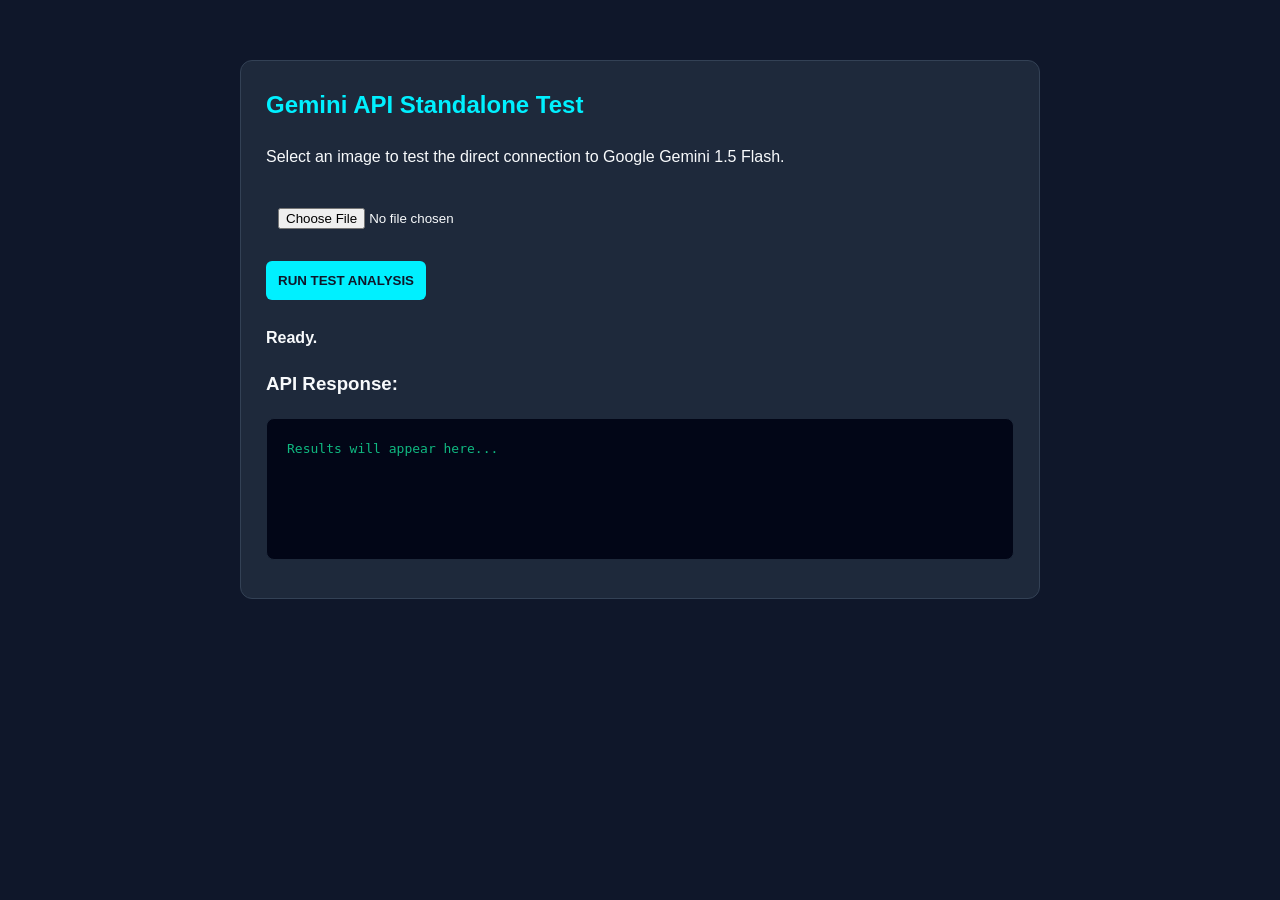
==== test-gemini.html @ cf5e9459 "Add standalone Gemini API test file with direct fetch" ====
<!DOCTYPE html>
<html lang="en">
<head>
    <meta charset="UTF-8">
    <meta name="viewport" content="width=device-width, initial-scale=1.0">
    <title>Gemini API Direct Test</title>
    <style>
        body { font-family: sans-serif; max-width: 800px; margin: 40px auto; padding: 20px; line-height: 1.6; background: #0f172a; color: #f8fafc; }
        .card { background: #1e293b; padding: 25px; border-radius: 12px; border: 1px solid #334155; }
        h2 { color: #00f0ff; margin-top: 0; }
        input, button { margin: 10px 0; padding: 12px; border-radius: 6px; border: none; }
        button { background: #00f0ff; color: #0f172a; font-weight: bold; cursor: pointer; transition: 0.3s; }
        button:hover { opacity: 0.8; transform: translateY(-2px); }
        #status { font-weight: bold; margin: 15px 0; }
        pre { background: #020617; color: #10b981; padding: 20px; border-radius: 8px; overflow-x: auto; border: 1px solid #1e293b; min-height: 100px; white-space: pre-wrap; }
        .error { color: #ef4444; }
    </style>
</head>
<body>
    <div class="card">
        <h2>Gemini API Standalone Test</h2>
        <p>Select an image to test the direct connection to Google Gemini 1.5 Flash.</p>
        
        <input type="file" id="imageInput" accept="image/*">
        <br>
        <button id="testBtn">RUN TEST ANALYSIS</button>

        <div id="status">Ready.</div>
        <h3>API Response:</h3>
        <pre id="output">Results will appear here...</pre>
    </div>

    <script>
        const testBtn = document.getElementById('testBtn');
        const imageInput = document.getElementById('imageInput');
        const status = document.getElementById('status');
        const output = document.getElementById('output');

        // Embedded API Key for Direct Testing
        const apiKey = "AIzaSyAGtDXyTMf-L6R7_bisYAu8AJlILCnLMRg";

        testBtn.addEventListener('click', async () => {
            const file = imageInput.files[0];
            if (!file) return alert("Please select an image first!");

            status.innerHTML = '<span style="color:#00f0ff">Processing... Calling Google API directly.</span>';
            output.innerText = "Waiting for response...";

            const reader = new FileReader();
            reader.readAsDataURL(file);
            reader.onload = async () => {
                try {
                    const base64Data = reader.result.split(',')[1];
                    const mimeType = file.type;

                    const endpoint = `https://generativelanguage.googleapis.com/v1beta/models/gemini-1.5-flash:generateContent?key=${apiKey}`;

                    const response = await fetch(endpoint, {
                        method: 'POST',
                        headers: { 'Content-Type': 'application/json' },
                        body: JSON.stringify({
                            contents: [{
                                parts: [
                                    { text: "Analyze this image briefly and point out 3 layout improvements." },
                                    { 
                                        inline_data: { 
                                            mime_type: mimeType, 
                                            data: base64Data 
                                        } 
                                    }
                                ]
                            }]
                        })
                    });

                    const data = await response.json();

                    if (response.ok) {
                        const resultText = data.candidates?.[0]?.content?.parts?.[0]?.text || "No text generated.";
                        output.innerText = resultText;
                        status.innerHTML = '<span style="color:#10b981">SUCCESS! API is working perfectly.</span>';
                    } else {
                        output.innerText = JSON.stringify(data, null, 2);
                        status.innerHTML = '<span class="error">API ERROR: Check response below.</span>';
                    }

                } catch (err) {
                    console.error(err);
                    output.innerText = err.message;
                    status.innerHTML = '<span class="error">FETCH FAILED: Check console or network.</span>';
                }
            };
        });
    </script>
</body>
</html>
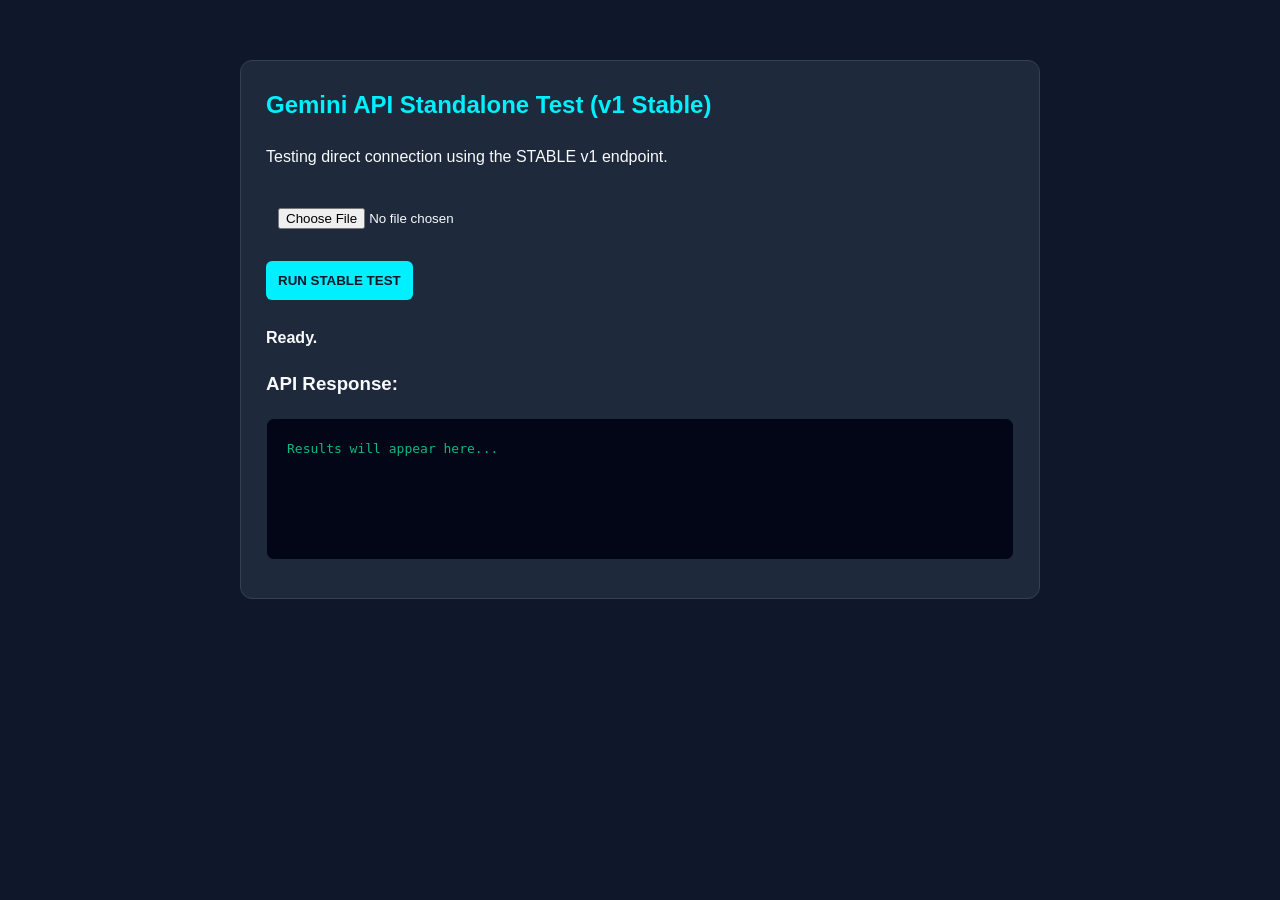
==== commit 48668062: "Switch to Stable v1 Gemini endpoint with Pro fallback" ====
--- a/test-gemini.html
+++ b/test-gemini.html
@@ -3,7 +3,7 @@
 <head>
     <meta charset="UTF-8">
     <meta name="viewport" content="width=device-width, initial-scale=1.0">
-    <title>Gemini API Direct Test</title>
+    <title>Gemini API Direct Test (v1 Stable)</title>
     <style>
         body { font-family: sans-serif; max-width: 800px; margin: 40px auto; padding: 20px; line-height: 1.6; background: #0f172a; color: #f8fafc; }
         .card { background: #1e293b; padding: 25px; border-radius: 12px; border: 1px solid #334155; }
@@ -18,12 +18,12 @@
 </head>
 <body>
     <div class="card">
-        <h2>Gemini API Standalone Test</h2>
-        <p>Select an image to test the direct connection to Google Gemini 1.5 Flash.</p>
+        <h2>Gemini API Standalone Test (v1 Stable)</h2>
+        <p>Testing direct connection using the STABLE v1 endpoint.</p>
         
         <input type="file" id="imageInput" accept="image/*">
         <br>
-        <button id="testBtn">RUN TEST ANALYSIS</button>
+        <button id="testBtn">RUN STABLE TEST</button>
 
         <div id="status">Ready.</div>
         <h3>API Response:</h3>
@@ -36,58 +36,60 @@
         const status = document.getElementById('status');
         const output = document.getElementById('output');
 
-        // Embedded API Key for Direct Testing
         const apiKey = "AIzaSyAGtDXyTMf-L6R7_bisYAu8AJlILCnLMRg";
 
         testBtn.addEventListener('click', async () => {
             const file = imageInput.files[0];
-            if (!file) return alert("Please select an image first!");
+            if (!file) return alert("Please select an image!");
 
-            status.innerHTML = '<span style="color:#00f0ff">Processing... Calling Google API directly.</span>';
-            output.innerText = "Waiting for response...";
+            status.innerHTML = '<span style="color:#00f0ff">Calling Stable v1 Endpoint...</span>';
+            output.innerText = "Waiting...";
 
             const reader = new FileReader();
             reader.readAsDataURL(file);
             reader.onload = async () => {
-                try {
-                    const base64Data = reader.result.split(',')[1];
-                    const mimeType = file.type;
+                const base64Data = reader.result.split(',')[1];
+                const mimeType = file.type;
 
-                    const endpoint = `https://generativelanguage.googleapis.com/v1beta/models/gemini-1.5-flash:generateContent?key=${apiKey}`;
+                // TRY Flash first, then Pro as fallback
+                const models = ['gemini-1.5-flash', 'gemini-1.5-pro'];
+                let success = false;
 
-                    const response = await fetch(endpoint, {
-                        method: 'POST',
-                        headers: { 'Content-Type': 'application/json' },
-                        body: JSON.stringify({
-                            contents: [{
-                                parts: [
-                                    { text: "Analyze this image briefly and point out 3 layout improvements." },
-                                    { 
-                                        inline_data: { 
-                                            mime_type: mimeType, 
-                                            data: base64Data 
-                                        } 
-                                    }
-                                ]
-                            }]
-                        })
-                    });
+                for (const model of models) {
+                    try {
+                        const endpoint = `https://generativelanguage.googleapis.com/v1/models/${model}:generateContent?key=${apiKey}`;
+                        
+                        const response = await fetch(endpoint, {
+                            method: 'POST',
+                            headers: { 'Content-Type': 'application/json' },
+                            body: JSON.stringify({
+                                contents: [{
+                                    parts: [
+                                        { text: "Analyze this image briefly." },
+                                        { inline_data: { mime_type: mimeType, data: base64Data } }
+                                    ]
+                                }]
+                            })
+                        });
 
-                    const data = await response.json();
+                        const data = await response.json();
 
-                    if (response.ok) {
-                        const resultText = data.candidates?.[0]?.content?.parts?.[0]?.text || "No text generated.";
-                        output.innerText = resultText;
-                        status.innerHTML = '<span style="color:#10b981">SUCCESS! API is working perfectly.</span>';
-                    } else {
-                        output.innerText = JSON.stringify(data, null, 2);
-                        status.innerHTML = '<span class="error">API ERROR: Check response below.</span>';
+                        if (response.ok) {
+                            output.innerText = data.candidates?.[0]?.content?.parts?.[0]?.text || "No text.";
+                            status.innerHTML = `<span style="color:#10b981">SUCCESS with ${model}!</span>`;
+                            success = true;
+                            break;
+                        } else {
+                            console.warn(`${model} failed:`, data);
+                        }
+                    } catch (err) {
+                        console.error(err);
                     }
+                }
 
-                } catch (err) {
-                    console.error(err);
-                    output.innerText = err.message;
-                    status.innerHTML = '<span class="error">FETCH FAILED: Check console or network.</span>';
+                if (!success) {
+                    status.innerHTML = '<span class="error">TEST FAILED on both models. Check console.</span>';
+                    output.innerText = "Could not get a successful response from Gemini v1.";
                 }
             };
         });
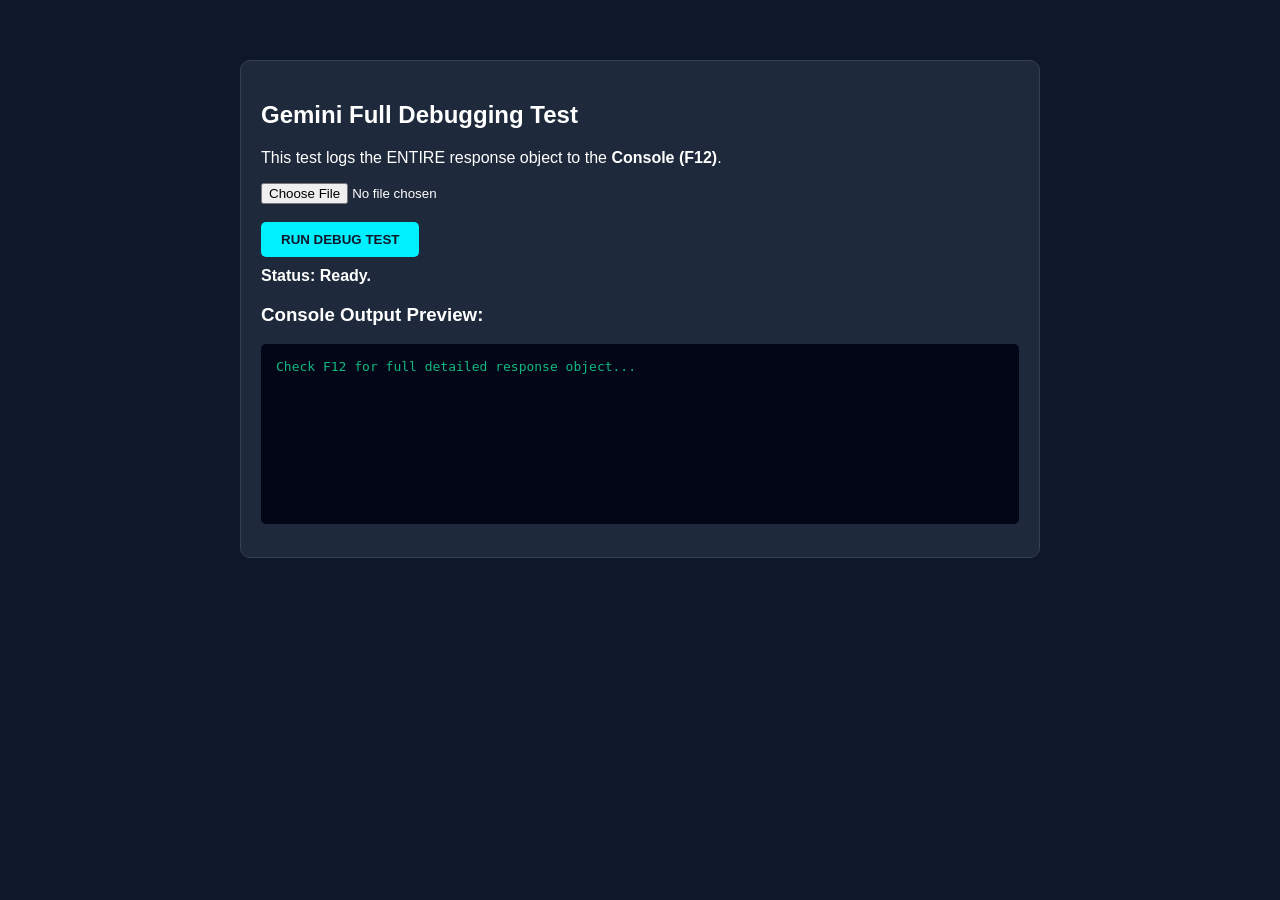
==== commit 0332d270: "Final Gemini Fix: Pure Base64, snake_case, v1beta, and Console Debugging" ====
--- a/test-gemini.html
+++ b/test-gemini.html
@@ -2,94 +2,91 @@
 <html lang="en">
 <head>
     <meta charset="UTF-8">
-    <meta name="viewport" content="width=device-width, initial-scale=1.0">
-    <title>Gemini API Direct Test (v1 Stable)</title>
+    <title>Gemini Debugging Test (v1beta)</title>
     <style>
-        body { font-family: sans-serif; max-width: 800px; margin: 40px auto; padding: 20px; line-height: 1.6; background: #0f172a; color: #f8fafc; }
-        .card { background: #1e293b; padding: 25px; border-radius: 12px; border: 1px solid #334155; }
-        h2 { color: #00f0ff; margin-top: 0; }
-        input, button { margin: 10px 0; padding: 12px; border-radius: 6px; border: none; }
-        button { background: #00f0ff; color: #0f172a; font-weight: bold; cursor: pointer; transition: 0.3s; }
-        button:hover { opacity: 0.8; transform: translateY(-2px); }
-        #status { font-weight: bold; margin: 15px 0; }
-        pre { background: #020617; color: #10b981; padding: 20px; border-radius: 8px; overflow-x: auto; border: 1px solid #1e293b; min-height: 100px; white-space: pre-wrap; }
-        .error { color: #ef4444; }
+        body { font-family: sans-serif; max-width: 800px; margin: 40px auto; padding: 20px; background: #0f172a; color: white; }
+        .card { background: #1e293b; padding: 20px; border-radius: 10px; border: 1px solid #334155; }
+        pre { background: #020617; color: #10b981; padding: 15px; border-radius: 5px; overflow: auto; min-height: 150px; white-space: pre-wrap; }
+        button { background: #00f0ff; color: #0f172a; padding: 10px 20px; border: none; border-radius: 5px; cursor: pointer; font-weight: bold; }
+        #status { margin: 10px 0; font-weight: bold; }
     </style>
 </head>
 <body>
     <div class="card">
-        <h2>Gemini API Standalone Test (v1 Stable)</h2>
-        <p>Testing direct connection using the STABLE v1 endpoint.</p>
+        <h2>Gemini Full Debugging Test</h2>
+        <p>This test logs the ENTIRE response object to the <b>Console (F12)</b>.</p>
         
         <input type="file" id="imageInput" accept="image/*">
-        <br>
-        <button id="testBtn">RUN STABLE TEST</button>
+        <br><br>
+        <button id="testBtn">RUN DEBUG TEST</button>
 
-        <div id="status">Ready.</div>
-        <h3>API Response:</h3>
-        <pre id="output">Results will appear here...</pre>
+        <div id="status">Status: Ready.</div>
+        <h3>Console Output Preview:</h3>
+        <pre id="output">Check F12 for full detailed response object...</pre>
     </div>
 
     <script>
-        const testBtn = document.getElementById('testBtn');
-        const imageInput = document.getElementById('imageInput');
-        const status = document.getElementById('status');
-        const output = document.getElementById('output');
-
         const apiKey = "AIzaSyAGtDXyTMf-L6R7_bisYAu8AJlILCnLMRg";
 
-        testBtn.addEventListener('click', async () => {
-            const file = imageInput.files[0];
-            if (!file) return alert("Please select an image!");
+        document.getElementById('testBtn').addEventListener('click', async () => {
+            const file = document.getElementById('imageInput').files[0];
+            if (!file) return alert("Select an image first.");
 
-            status.innerHTML = '<span style="color:#00f0ff">Calling Stable v1 Endpoint...</span>';
-            output.innerText = "Waiting...";
+            const status = document.getElementById('status');
+            const output = document.getElementById('output');
+
+            status.innerText = "Status: Calling Gemini API...";
+            output.innerText = "Check Console (F12) for real-time logs.";
 
             const reader = new FileReader();
             reader.readAsDataURL(file);
             reader.onload = async () => {
+                // Ensure PURE Base64 (remove prefix)
                 const base64Data = reader.result.split(',')[1];
                 const mimeType = file.type;
 
-                // TRY Flash first, then Pro as fallback
-                const models = ['gemini-1.5-flash', 'gemini-1.5-pro'];
-                let success = false;
+                const endpoint = `https://generativelanguage.googleapis.com/v1beta/models/gemini-1.5-flash:generateContent?key=${apiKey}`;
 
-                for (const model of models) {
-                    try {
-                        const endpoint = `https://generativelanguage.googleapis.com/v1/models/${model}:generateContent?key=${apiKey}`;
-                        
-                        const response = await fetch(endpoint, {
-                            method: 'POST',
-                            headers: { 'Content-Type': 'application/json' },
-                            body: JSON.stringify({
-                                contents: [{
-                                    parts: [
-                                        { text: "Analyze this image briefly." },
-                                        { inline_data: { mime_type: mimeType, data: base64Data } }
-                                    ]
-                                }]
-                            })
-                        });
+                const payload = {
+                    contents: [{
+                        parts: [
+                            { text: "Briefly analyze this design." },
+                            { 
+                                inline_data: { 
+                                    mime_type: mimeType, 
+                                    data: base64Data 
+                                } 
+                            }
+                        ]
+                    }]
+                };
 
-                        const data = await response.json();
+                try {
+                    console.log("[DEBUG] Sending Payload:", payload);
+                    
+                    const response = await fetch(endpoint, {
+                        method: 'POST',
+                        headers: { 'Content-Type': 'application/json' },
+                        body: JSON.stringify(payload)
+                    });
 
-                        if (response.ok) {
-                            output.innerText = data.candidates?.[0]?.content?.parts?.[0]?.text || "No text.";
-                            status.innerHTML = `<span style="color:#10b981">SUCCESS with ${model}!</span>`;
-                            success = true;
-                            break;
-                        } else {
-                            console.warn(`${model} failed:`, data);
-                        }
-                    } catch (err) {
-                        console.error(err);
+                    console.log("[DEBUG] Raw Response Object:", response);
+                    
+                    const data = await response.json();
+                    console.log("[DEBUG] JSON Response Data:", data);
+
+                    if (response.ok) {
+                        status.innerText = "Status: Success!";
+                        output.innerText = data.candidates[0].content.parts[0].text;
+                    } else {
+                        status.innerText = `Status: API Error ${response.status}`;
+                        output.innerText = JSON.stringify(data, null, 2);
                     }
-                }
 
-                if (!success) {
-                    status.innerHTML = '<span class="error">TEST FAILED on both models. Check console.</span>';
-                    output.innerText = "Could not get a successful response from Gemini v1.";
+                } catch (err) {
+                    console.error("[DEBUG] Fetch Error:", err);
+                    status.innerText = "Status: Fetch Failed";
+                    output.innerText = err.message;
                 }
             };
         });
